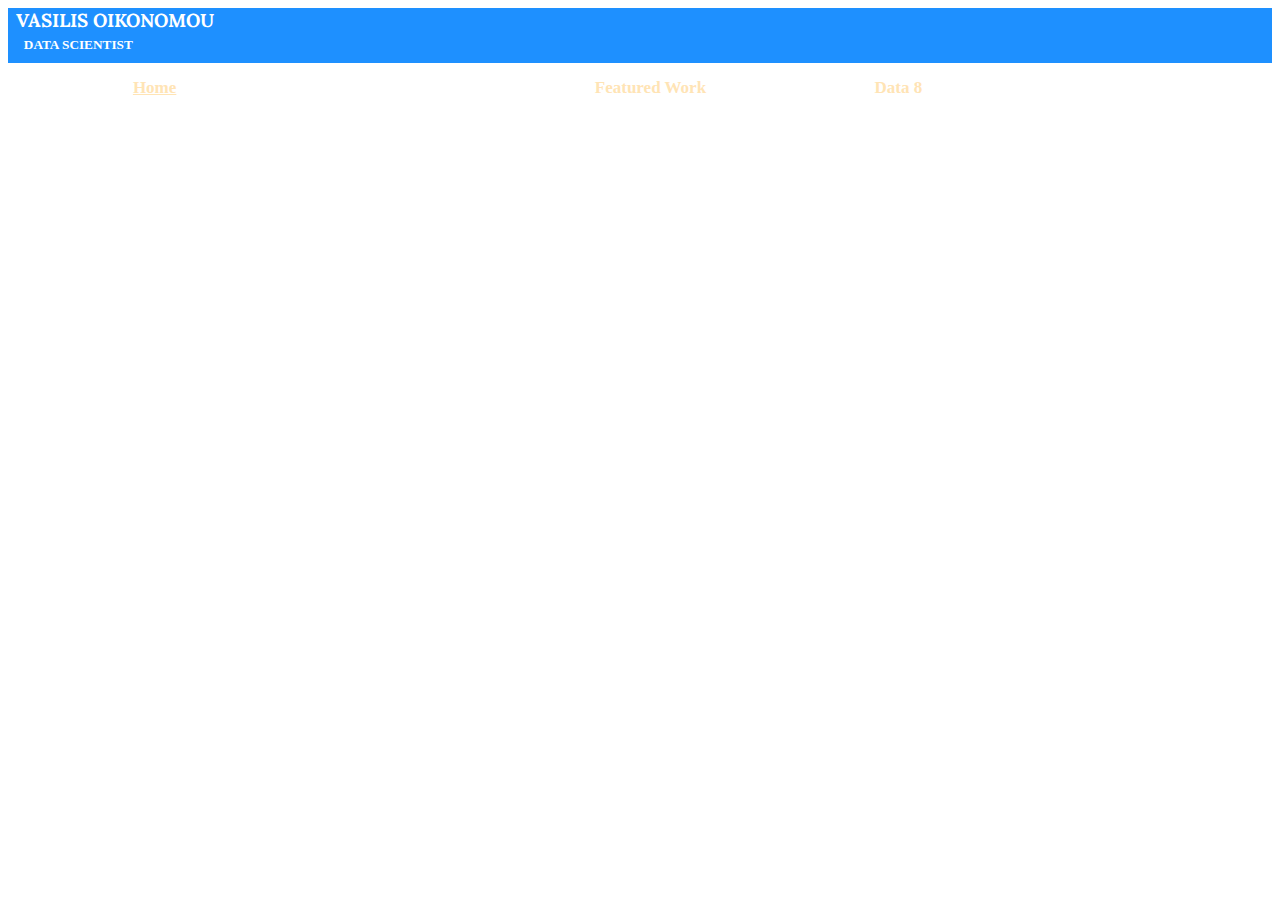
==== about.html @ d45c131e "menu fixed in about page" ====
<!DOCTYPE html>
<html>
<head>
    <link rel="stylesheet" href="bootstrap/css/bootstrap.min.css">
    <link rel="stylesheet" href="css/about.css">
    <link href="https://fonts.googleapis.com/css?family=Lora:700" rel="stylesheet">
	<title>About</title>
</head>
<body>
	<section class="heading">
		<div class="col-md-3" id="name_box">
			<h3 class="name">VASILIS OIKONOMOU<br></h3>
			<h5 class="description">DATA SCIENTIST</h5>
		</div>
		<div class="col-md-8" id="menu_box">
			<nav>
				<ul>
					<li class="arrow_box">
						<a role="menuitem" tabindex="-1" href="index.htm">
							Home
						</a>
					</li>
					<li class="arrow_box" id="about">
						<a role="menuitem" tabindex="-1" href="about.html">
							About
						</a>
					</li>
					<li class="arrow_box">Featured Work</li>
					<li class="arrow_box">Data 8</li>
				</ul>
			</nav>
		</nav>
		</div>
	</section>
	</div>
</body>
</html>
---- css/about.css ----
* {
	font-family: "Indie Flower";
	color: white;
	font-weight: bold;
}

.name {
	font-family: 'Lora', serif;
	margin-top: 0px;
	margin-left: 1%;
	margin-bottom: 0px;
	width:100%;

}

#name_box {
	padding:0;
	padding-left: 5px;
	width: 270px;
}

.description {
	margin-top: 5px;
	margin-left: 4%;
	margin-bottom: 0px;

}

.heading	{
	background-color: dodgerblue;
	height: 55px;
}


nav {
	padding: 2%;
	box-sizing: border-box;
	left:0%;
	vertical-align: text-bottom;
}

nav ul {
	font-size: 17px;
	list-style: none;
	margin:0;
	padding: 0;
	text-align:left;
}

#about {
	color:white;
}

nav ul li{
	width:20%;
	display:inline-block;
	color: moccasin;
	border-right: 1px solid white;
	text-align: center;
}

nav ul li:hover{
	color:white;
}

#menu_box {
	padding-left: 0px;
}

.arrow_box {
	position: relative;
}
.arrow_box:hover:after {
	top: 100%;
	left: 50%;
	border: solid transparent;
	content: " ";
	height: 0;
	width: 0;
	position: absolute;
	pointer-events: none;
	border-color: rgba(255, 255, 255, 0);
	border-top-color: white;
	border-width: 10px;
	margin-left: -10px;
}

a { 
	color: inherit;
 } 

a:hover { 
	color:inherit;
	text-decoration: none;
}
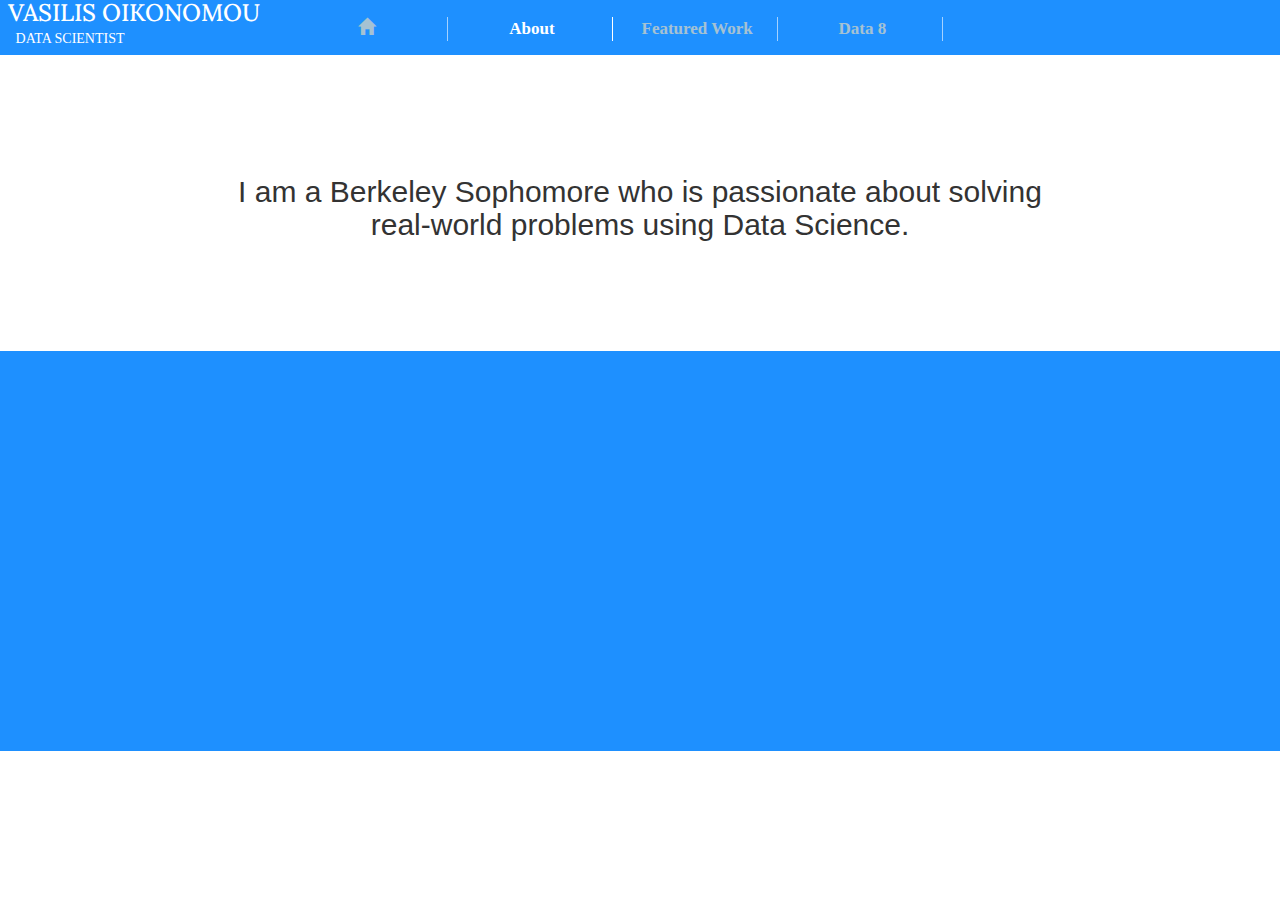
==== commit be16dc12: "Merge branch 'master' of https://github.com/oikobill/oikobill.github.io" ====
--- a/about.html
+++ b/about.html
@@ -1,23 +1,24 @@
 <!DOCTYPE html>
 <html>
 <head>
-    <link rel="stylesheet" href="bootstrap/css/bootstrap.min.css">
+    <link rel="stylesheet" href="bootstrap-3.3.6-dist/css/bootstrap.min.css">
     <link rel="stylesheet" href="css/about.css">
     <link href="https://fonts.googleapis.com/css?family=Lora:700" rel="stylesheet">
 	<title>About</title>
 </head>
 <body>
+	<!-- All this is menu stuff -->
 	<section class="heading">
 		<div class="col-md-3" id="name_box">
 			<h3 class="name">VASILIS OIKONOMOU<br></h3>
-			<h5 class="description">DATA SCIENTIST</h5>
+			<h5 class="position">DATA SCIENTIST</h5>
 		</div>
 		<div class="col-md-8" id="menu_box">
 			<nav>
 				<ul>
-					<li class="arrow_box">
+					<li>
 						<a role="menuitem" tabindex="-1" href="index.htm">
-							Home
+							 <span class="glyphicon glyphicon-home icon-success" aria-hidden="true"></span>
 						</a>
 					</li>
 					<li class="arrow_box" id="about">
@@ -29,9 +30,23 @@
 					<li class="arrow_box">Data 8</li>
 				</ul>
 			</nav>
-		</nav>
 		</div>
 	</section>
+	<!-- All this is main body stuff -->
+	<div class="container">
+		<div class="row" id = "label">
+			<div class="col-md-12 text-center">
+				<h2 id="description">I am a Berkeley Sophomore who is passionate about
+				solving<br> real-world problems using Data Science.</h2>
+			</div>
+		</div>
 	</div>
+		<div class="container" id="blue_part">
+			<div class="row">
+				<div class="col-md-3">
+					<!-- <h2>Featured Work</h2> -->
+				</div>
+			</div>
+		</div>
 </body>
 </html>--- a/css/about.css
+++ b/css/about.css
@@ -1,7 +1,12 @@
 * {
 	font-family: "Indie Flower";
-	color: white;
-	font-weight: bold;
+	box-sizing: border-box;
+}
+
+html, body {
+    max-width: 100%;
+    overflow-x: hidden;
+    overflow-y: hidden;
 }
 
 .name {
@@ -14,12 +19,13 @@
 }
 
 #name_box {
+	color:white;
 	padding:0;
 	padding-left: 5px;
 	width: 270px;
 }
 
-.description {
+.position {
 	margin-top: 5px;
 	margin-left: 4%;
 	margin-bottom: 0px;
@@ -49,6 +55,7 @@
 
 #about {
 	color:white;
+	opacity: 1;
 }
 
 nav ul li{
@@ -57,14 +64,17 @@
 	color: moccasin;
 	border-right: 1px solid white;
 	text-align: center;
+	opacity: 0.6;
 }
 
 nav ul li:hover{
 	color:white;
+	opacity: 0.8;
 }
 
 #menu_box {
 	padding-left: 0px;
+	font-weight: bold; 
 }
 
 .arrow_box {
@@ -85,6 +95,14 @@
 	margin-left: -10px;
 }
 
+.icon-success {
+	color:moccasin;
+}
+
+.icon-success:hover {
+	color: white;
+}
+
 a { 
 	color: inherit;
  } 
@@ -94,5 +112,34 @@
 	text-decoration: none;
 }
 
+.container {
+	padding-right: 15px;
+    padding-left: 15px;
+    margin-right: auto;
+    margin-left: auto;
+    width: 1170px;
+    padding: 50px;
+}
+
+#label {
+	margin: auto;
+	padding: 50px;
+}
+#description {
+	font-family: "Helvetica Neue",Helvetica,Arial,sans-serif;
+}
+
+#blue_part {
+	background-color: dodgerblue;
+	width: 100%;
+	height: 400px;
+	color:white;
+	padding-top: 0px;
+}
+
+h2 {
+	font-family: "Helvetica Neue",Helvetica,Arial,sans-serif;
+}
 
 
+
